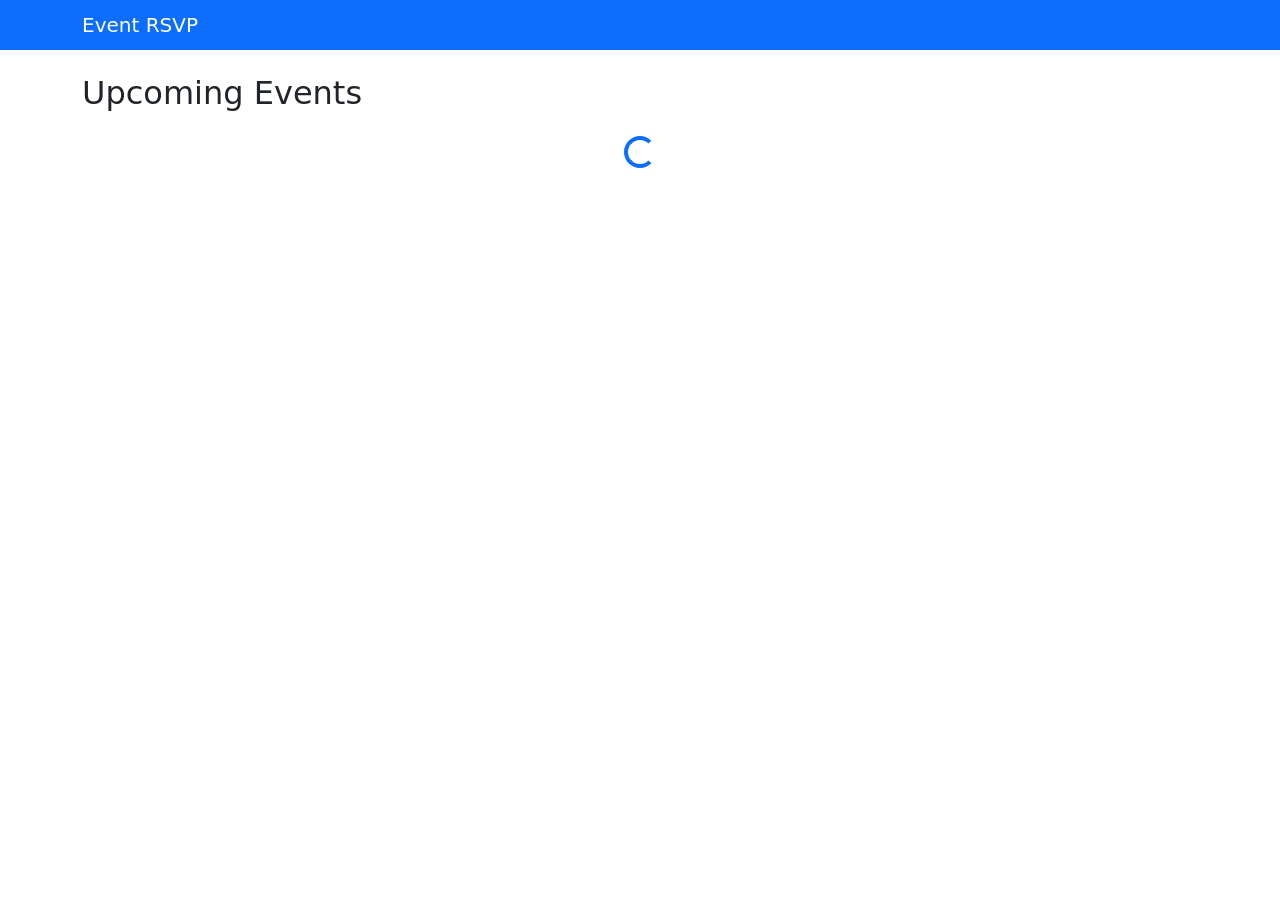
==== static/index.html @ a77f74a2 "Initial commit: Event RSVP app A simple event management system where users can browse events and RS" ====
<!DOCTYPE html>
<html lang="en">
<head>
    <meta charset="UTF-8">
    <meta name="viewport" content="width=device-width, initial-scale=1.0">
    <title>Event RSVP - Browse Events</title>
    <link href="https://cdn.jsdelivr.net/npm/bootstrap@5.3.0/dist/css/bootstrap.min.css" rel="stylesheet">
    <link href="/css/styles.css" rel="stylesheet">
</head>
<body>
    <nav class="navbar navbar-dark bg-primary mb-4">
        <div class="container">
            <span class="navbar-brand mb-0 h1">Event RSVP</span>
        </div>
    </nav>

    <div class="container">
        <h2 class="mb-4">Upcoming Events</h2>
        <div id="events-container" class="row g-4">
            <div class="col-12 text-center">
                <div class="spinner-border text-primary" role="status">
                    <span class="visually-hidden">Loading...</span>
                </div>
            </div>
        </div>
    </div>

    <script src="/js/index.js"></script>
</body>
</html>
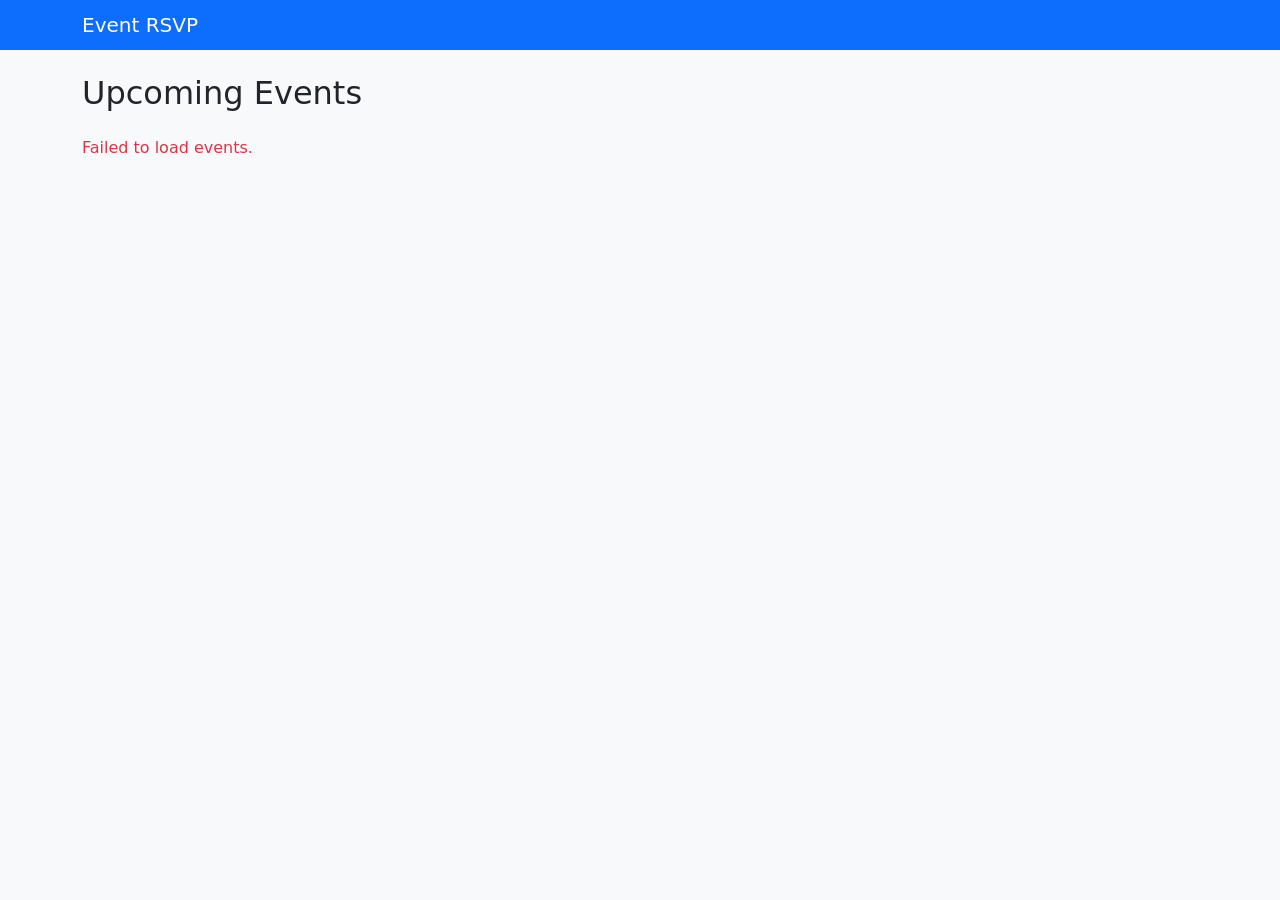
==== commit d74811f2: "Fix static asset paths in HTML files CSS and JS files were referenced as /css/ and /js/ but Flask se" ====
--- a/static/index.html
+++ b/static/index.html
@@ -5,7 +5,7 @@
     <meta name="viewport" content="width=device-width, initial-scale=1.0">
     <title>Event RSVP - Browse Events</title>
     <link href="https://cdn.jsdelivr.net/npm/bootstrap@5.3.0/dist/css/bootstrap.min.css" rel="stylesheet">
-    <link href="/css/styles.css" rel="stylesheet">
+    <link href="/static/css/styles.css" rel="stylesheet">
 </head>
 <body>
     <nav class="navbar navbar-dark bg-primary mb-4">
@@ -25,6 +25,6 @@
         </div>
     </div>
 
-    <script src="/js/index.js"></script>
+    <script src="/static/js/index.js"></script>
 </body>
 </html>
--- a/static/css/styles.css
+++ b/static/css/styles.css
@@ -0,0 +1,16 @@
+body {
+    background-color: #f8f9fa;
+    min-height: 100vh;
+}
+
+.card {
+    transition: transform 0.2s;
+}
+
+.card:hover {
+    transform: translateY(-5px);
+}
+
+.progress {
+    height: 25px;
+}
